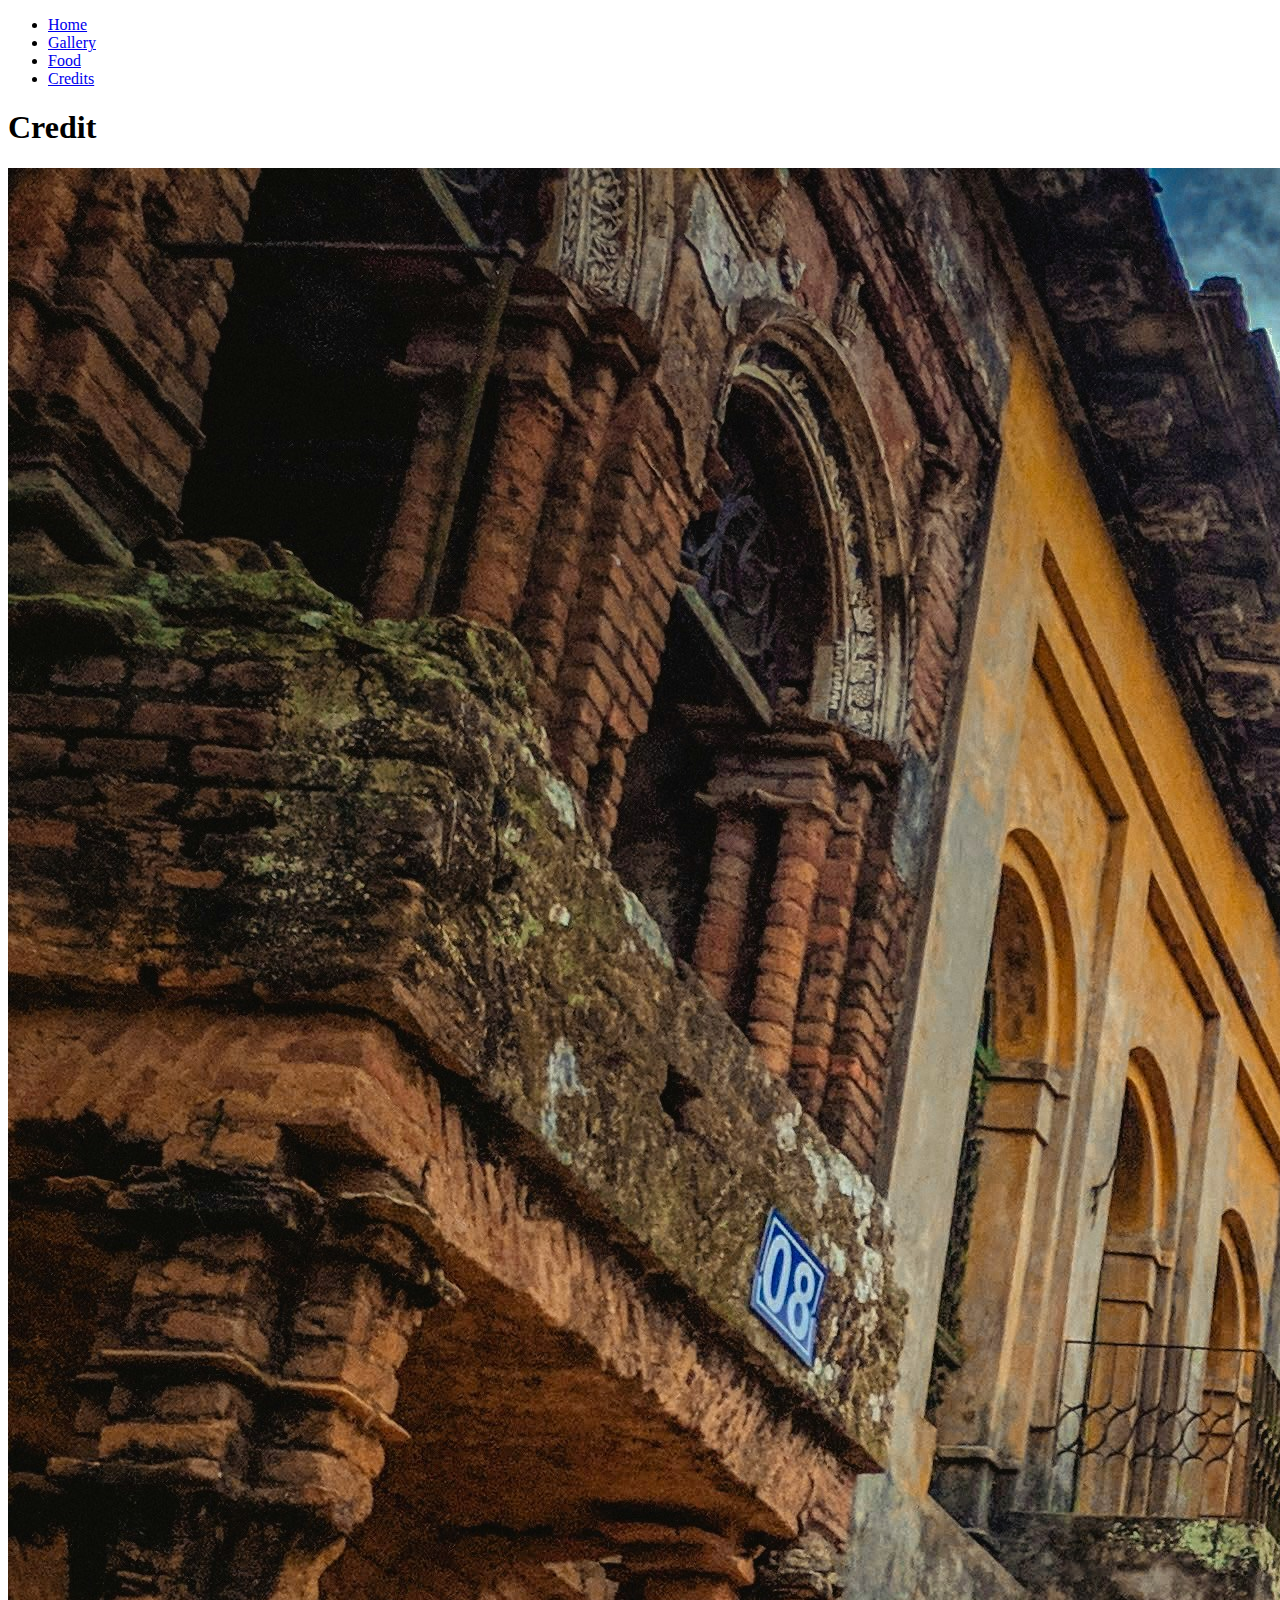
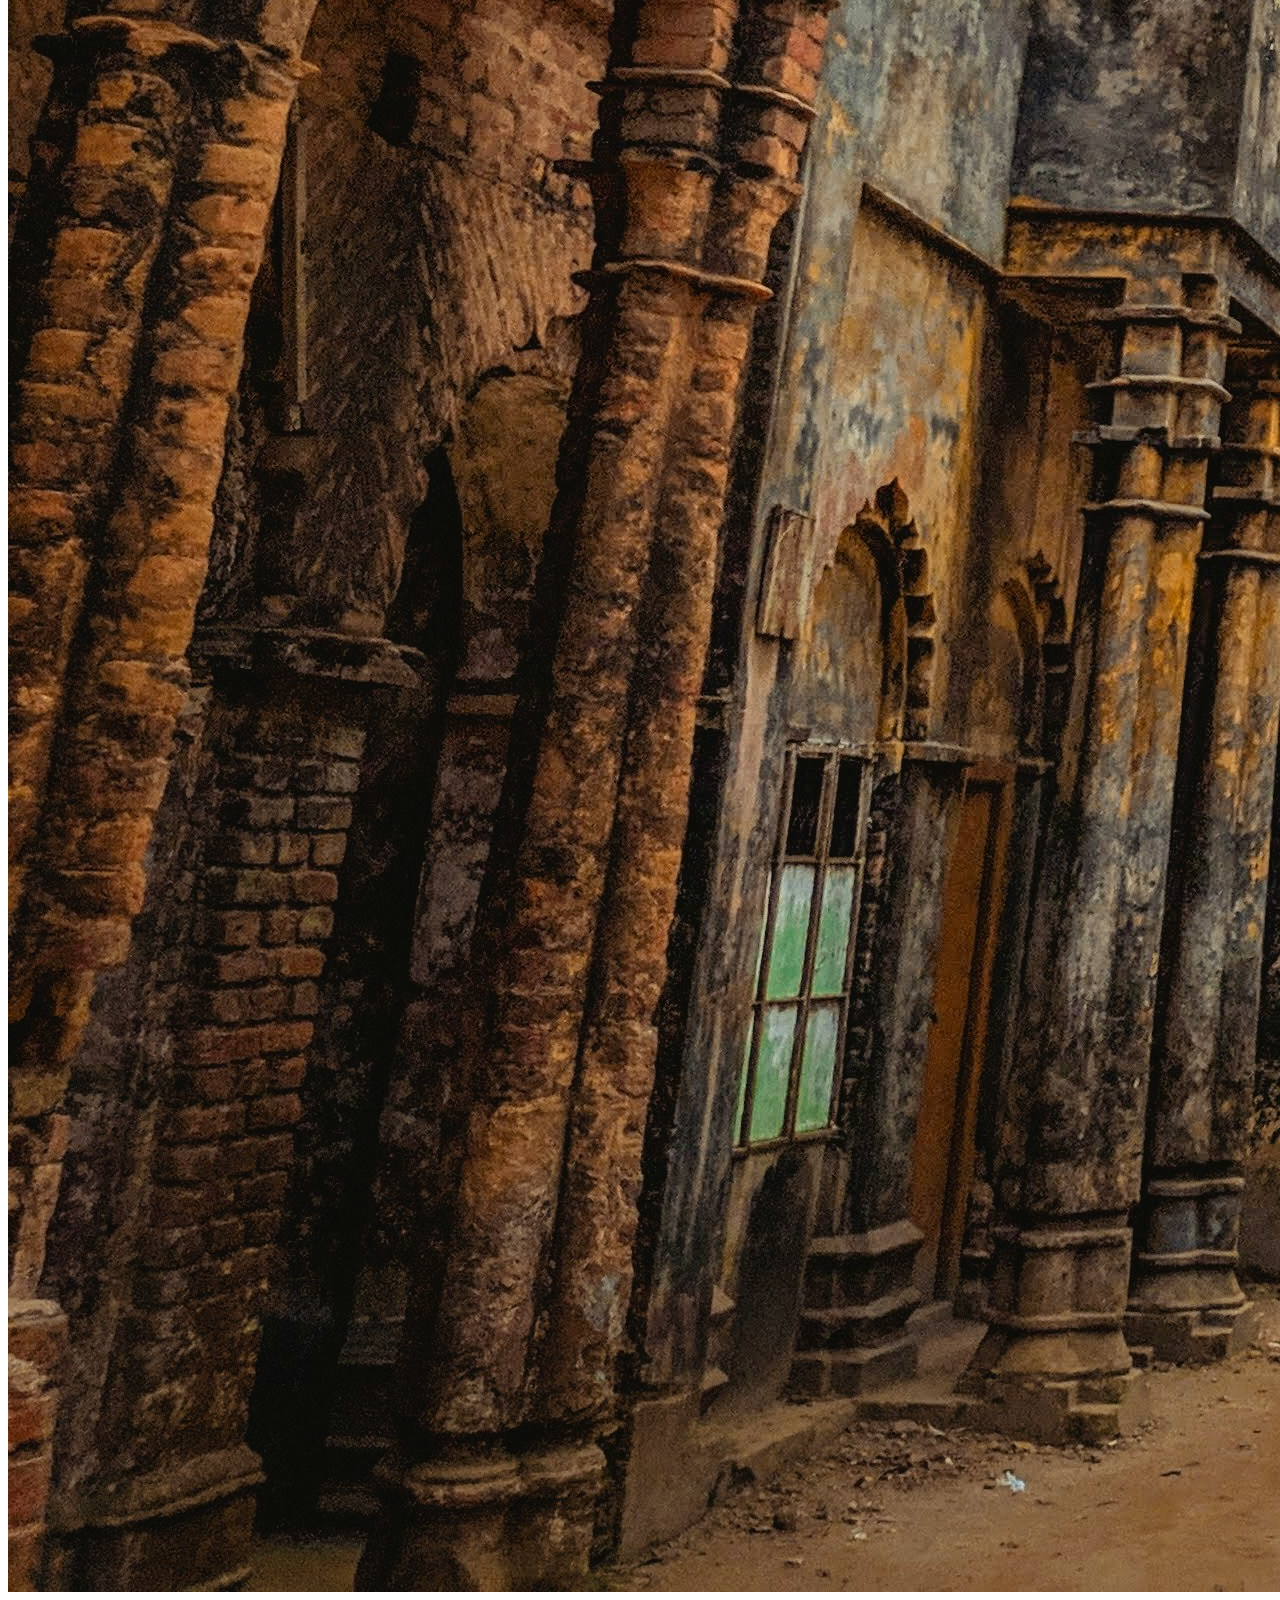
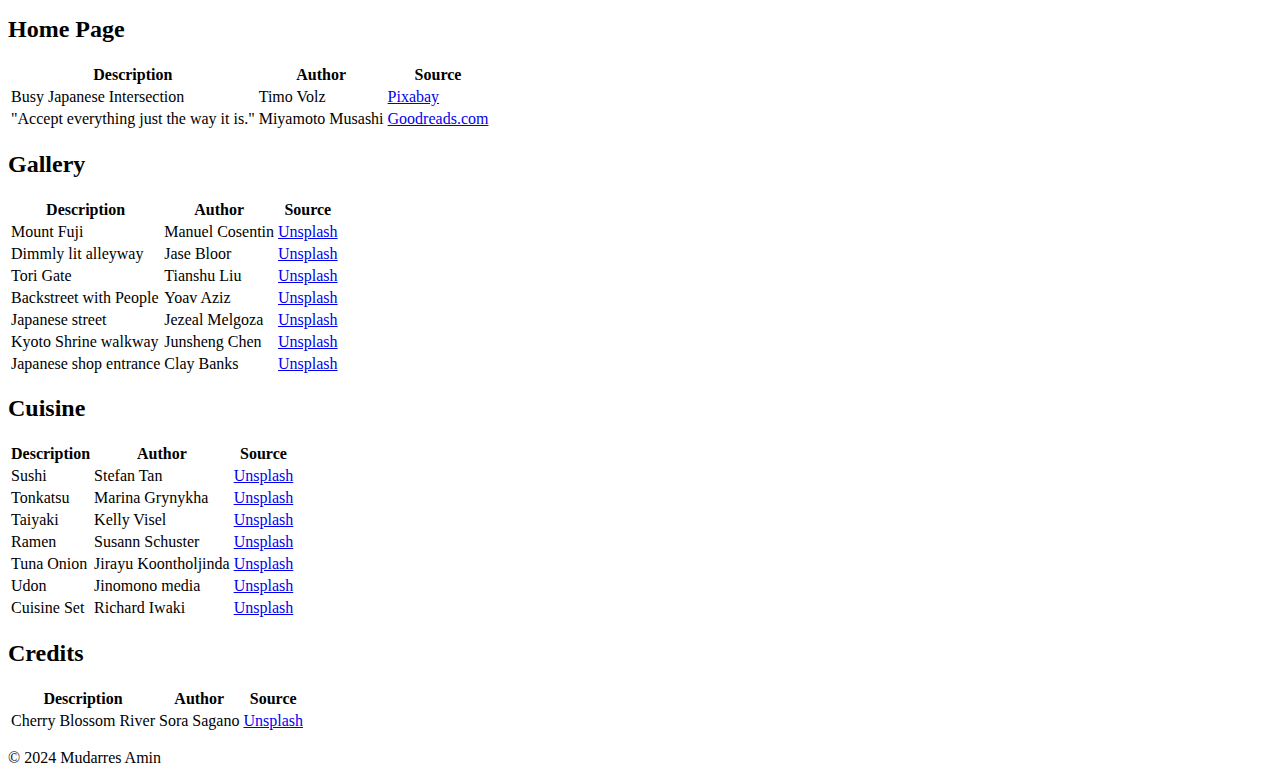
==== credits.html @ 730dfb78 "added style.css" ====
<!DOCTYPE html>
<html lang="en">
<head>
    <meta charset="UTF-8">
    <meta name="viewport" content="width=device-width, initial-scale=1.0">
    <title>Bangladesh country - Credits</title>
    
   
    
</head>

<body>
    
    <header class="site-header">
        <!-- <img src="favicon/favicon.svg" alt="Japan Flag Logo" class="favicon"> -->
       <nav class="site-nav">
           <ul class="nav-links">
               <li><a href="index.html">Home</a></li>
               <li><a href="gallery.html">Gallery</a></li>
               <li><a href="food.html">Food</a></li>
               <li><a href="credits.html">Credits</a></li>
           </ul>
       </nav>
    </header>
   
    <main id="main">
       
        <header class="banner">
            <h1 class="banner-credit">Credit</h1>
            <img src="images/llauddin-iajee-DWoOJ2C2uns-unsplash.jpg" alt="An old town.">
        </header>
        
<section class="credit-table">
   <h2>Home Page</h2>
    <table>
        <tbody>
            <tr>
                <th>Description</th>
                <th>Author</th>
                <th>Source</th>
            </tr>
            <tr>
                <td>Busy Japanese Intersection </td>
                <td>Timo Volz</td>
                <td><a href="https://pixabay.com/videos/traffic-crowd-crossing-crosswalk-181114/">Pixabay</a></td>
            </tr>
            <tr>
                <td>"Accept everything just the way it is."</td>
                <td>Miyamoto Musashi</td>
                <td><a href="https://www.goodreads.com/author/quotes/8330589.Miyamoto_Musashi">Goodreads.com</a></td>
            </tr>
        </tbody>
    </table>
    <h2>Gallery</h2>
    <table>
        <tbody>
            <tr>
                <th>Description</th>
                <th>Author</th>
                <th>Source</th>
            </tr>
            <tr>
                <td>Mount Fuji</td>
                <td>Manuel Cosentin</td>
                <td><a href="https://unsplash.com/photos/mt-fuji-n--CMLApjfI">Unsplash</a></td>
            </tr>
            <tr>
                <td>Dimmly lit alleyway</td>
                <td>Jase Bloor</td>
                <td><a href="https://unsplash.com/photos/japanese-lantern-over-city-bike-at-nighttime-oCZHIa1D4EU">Unsplash</a></td>
            </tr>
            <tr>
                <td>Tori Gate</td>
                <td>Tianshu Liu</td>
                <td><a href="https://unsplash.com/photos/torii-gate-japan-SBK40fdKbAg">Unsplash</a></td>
            </tr>
            <tr>
                <td>Backstreet with People</td>
                <td>Yoav Aziz</td>
                <td><a href="https://unsplash.com/photos/men-in-black-suits-standing-in-the-hallway-tKCd-IWc4gI">Unsplash</a></td>
            </tr>
            <tr>
                <td>Japanese street</td>
                <td>Jezeal Melgoza</td>
                <td><a href="https://unsplash.com/photos/people-walking-on-road-near-well-lit-buildings-layMbSJ3YOE">Unsplash</a></td>
            </tr>
            <tr>
                <td>Kyoto Shrine walkway</td>
                <td>Junsheng Chen</td>
                <td><a href="https://unsplash.com/photos/pathway-under-tori-gates-N5LzTWrC5rs">Unsplash</a></td>
            </tr>
            <tr>
                <td>Japanese shop entrance</td>
                <td>Clay Banks</td>
                <td><a href="https://unsplash.com/photos/three-bicycles-parked-in-front-of-building-hwLAI5lRhdM">Unsplash</a></td>
            </tr>
        </tbody>
    </table>
    <h2>Cuisine</h2>
    <table>
        <tbody>
            <tr>
                <th>Description</th>
                <th>Author</th>
                <th>Source</th>
            </tr>
            <tr>
                <td>Sushi</td>
                <td>Stefan Tan</td>
                <td><a href="https://unsplash.com/photos/sushi-on-black-ceramic-plate-FBgCgJhPO2I">Unsplash</a></td>
            </tr>
            <tr>
                <td>Tonkatsu</td>
                <td>Marina Grynykha</td>
                <td><a href="https://unsplash.com/photos/fried-dish-on-round-black-plate-_sfMD-OhFR8">Unsplash</a></td>
            </tr>
            <tr>
                <td>Taiyaki</td>
                <td>Kelly Visel</td>
                <td><a href="https://unsplash.com/photos/brown-cookies-on-brown-wooden-table-MIMgqOQLnOc">Unsplash</a></td>
            </tr>
            <tr>
                <td>Ramen</td>
                <td>Susann Schuster</td>
                <td><a href="https://unsplash.com/photos/egg-and-vegetable-dish-on-black-ceramic-bowl-5x8dUGe-7Fo">Unsplash</a></td>
            </tr>
            <tr>
                <td>Tuna Onion</td>
                <td>Jirayu Koontholjinda</td>
                <td><a href="https://unsplash.com/photos/stainless-steel-fork-on-white-ceramic-plate-G675o-lxbnQ">Unsplash</a></td>
            </tr>
            <tr>
                <td>Udon</td>
                <td>Jinomono media</td>
                <td><a href="https://unsplash.com/photos/a-bowl-of-soup-with-noodles-and-vegetables-5DsTEP06774">Unsplash</a></td>
            </tr>
            <tr>
                <td>Cuisine Set</td>
                <td>Richard Iwaki</td>
                <td><a href="https://unsplash.com/photos/two-brown-trays-with-cooked-foods-2cpx1N7Us5Q">Unsplash</a></td>
            </tr>
        </tbody>
    </table>
    <h2>Credits</h2>
    <table>
        <tbody>
            <tr>
                <th>Description</th>
                <th>Author</th>
                <th>Source</th>
            </tr>
            <tr>
                <td>Cherry Blossom River</td>
                <td>Sora Sagano</td>
                <td><a href="https://unsplash.com/photos/canal-between-cherry-blossom-trees-8sOZJ8JF0S8">Unsplash</a></td>
            </tr>
        </tbody>
    </table>
</section>

    </main>
    <footer class="footer">
        <p>&copy; 2024 Mudarres Amin</p>
    </footer>
</body>

</html>
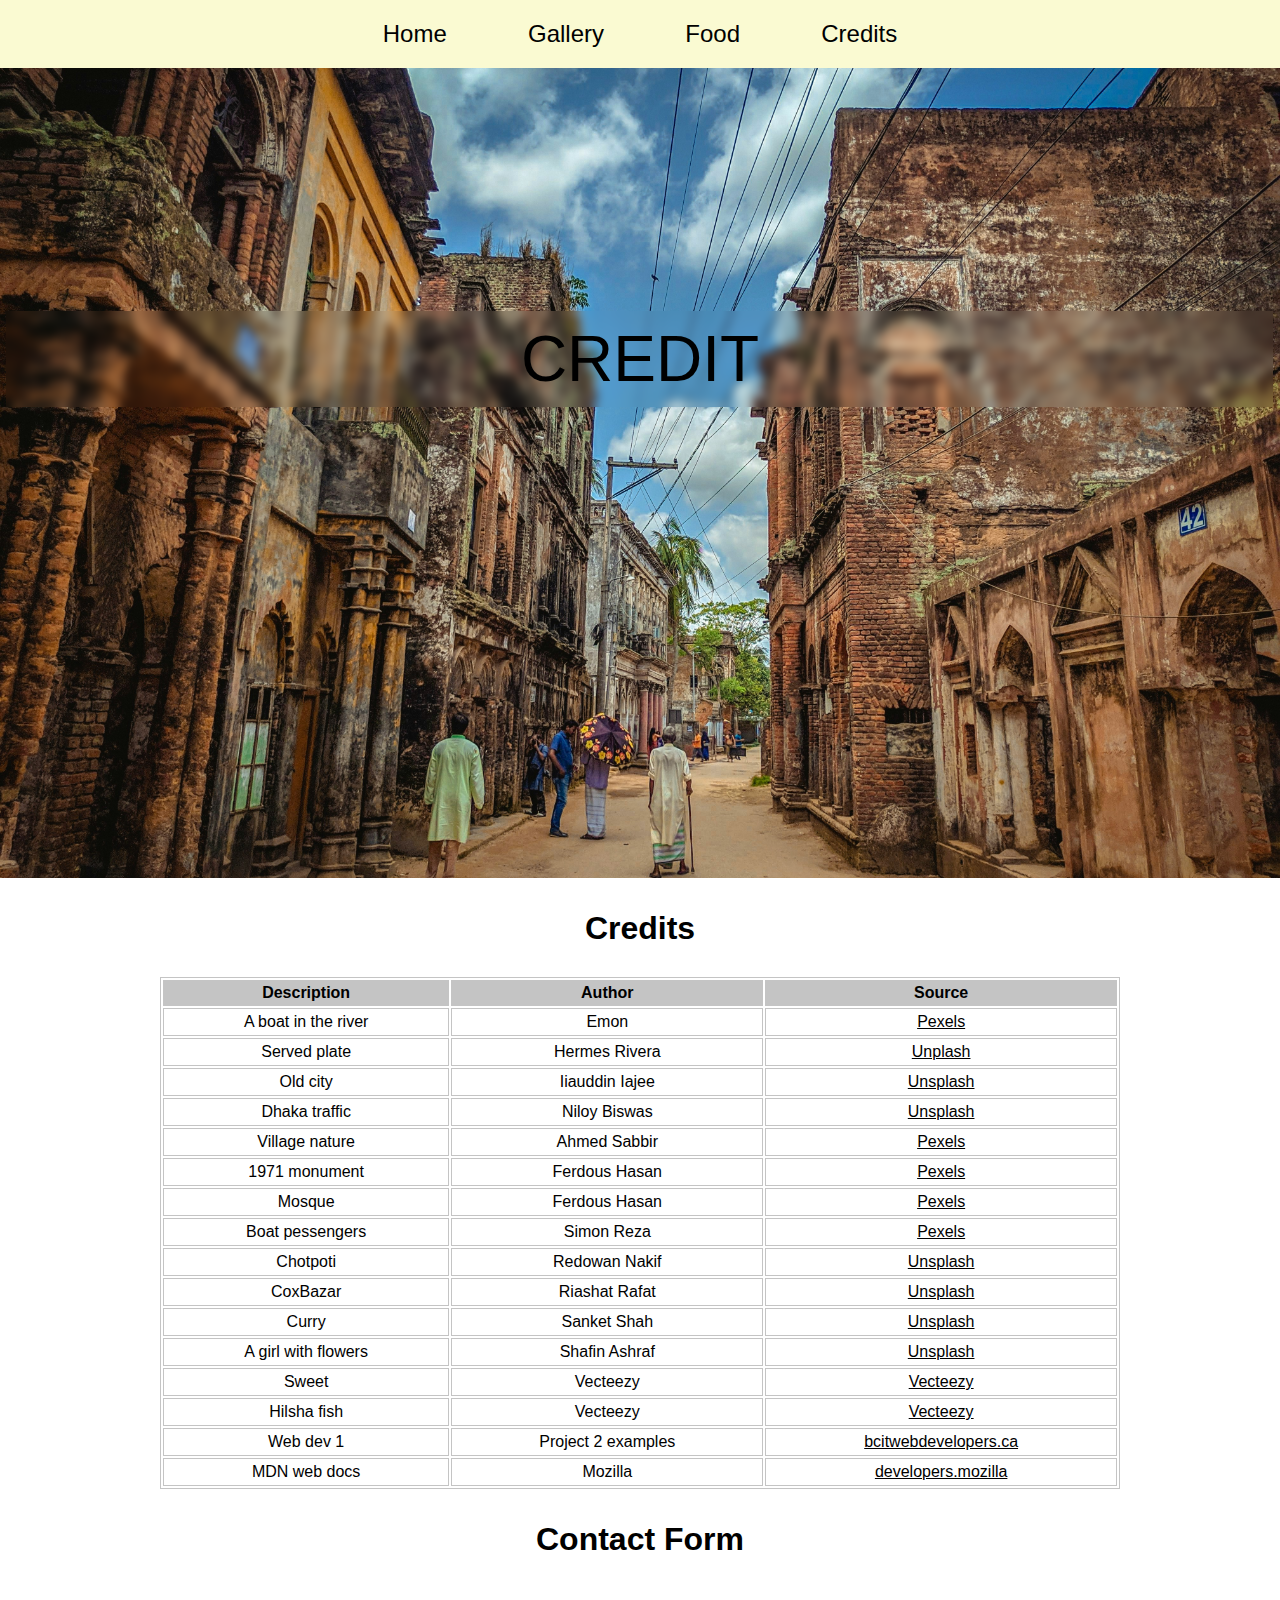
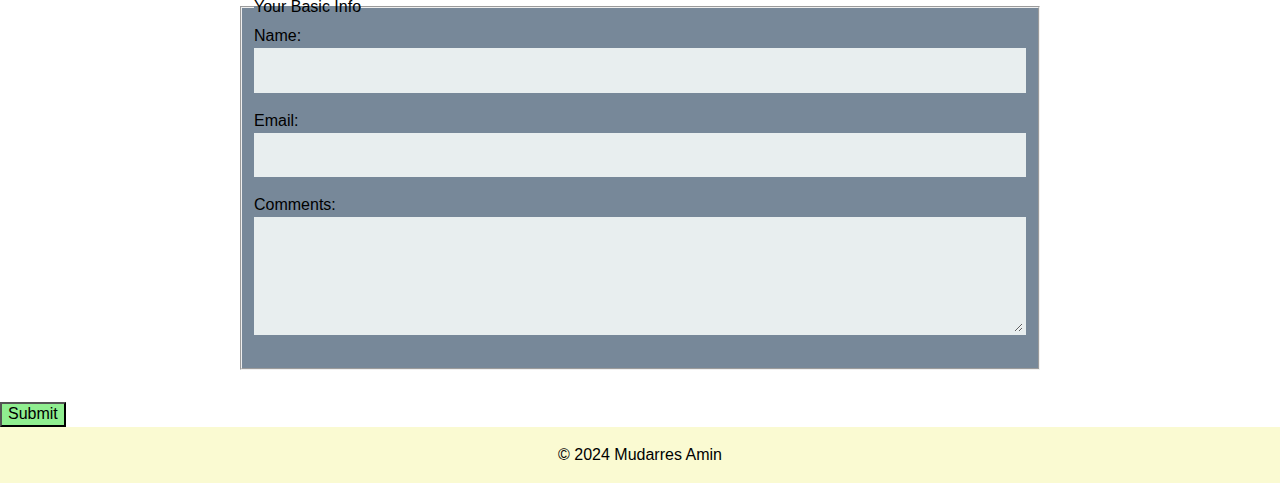
==== commit 2bfe918b: "Edited css" ====
--- a/credits.html
+++ b/credits.html
@@ -4,6 +4,8 @@
     <meta charset="UTF-8">
     <meta name="viewport" content="width=device-width, initial-scale=1.0">
     <title>Bangladesh country - Credits</title>
+    <link rel="stylesheet" href="styles/normalize-fwd.css">
+    <link rel="stylesheet" href="styles/style.css">
     
    
     
@@ -31,7 +33,7 @@
         </header>
         
 <section class="credit-table">
-   <h2>Home Page</h2>
+   <h2>Credits</h2>
     <table>
         <tbody>
             <tr>
@@ -40,122 +42,112 @@
                 <th>Source</th>
             </tr>
             <tr>
-                <td>Busy Japanese Intersection </td>
-                <td>Timo Volz</td>
-                <td><a href="https://pixabay.com/videos/traffic-crowd-crossing-crosswalk-181114/">Pixabay</a></td>
+                <td>A boat in the river </td>
+                <td>Emon</td>
+                <td><a href="#">Pexels</a></td>
             </tr>
             <tr>
-                <td>"Accept everything just the way it is."</td>
-                <td>Miyamoto Musashi</td>
-                <td><a href="https://www.goodreads.com/author/quotes/8330589.Miyamoto_Musashi">Goodreads.com</a></td>
+                <td>Served plate</td>
+                <td>Hermes Rivera</td>
+                <td><a href="#">Unplash</a></td>
+            </tr>
+            <tr>
+                <td>Old city</td>
+                <td>Iiauddin Iajee</td>
+                <td><a href="#">Unsplash</a></td>
+            </tr>
+            <tr>
+                <td>Dhaka traffic</td>
+                <td>Niloy Biswas</td>
+                <td><a href="#">Unsplash</a></td>
+            </tr>
+            <tr>
+                <td>Village nature</td>
+                <td>Ahmed Sabbir</td>
+                <td><a href="#">Pexels</a></td>
+            </tr>
+            <tr>
+                <td>1971 monument</td>
+                <td>Ferdous Hasan</td>
+                <td><a href="#">Pexels</a></td>
+            </tr>
+            <tr>
+                <td>Mosque</td>
+                <td>Ferdous Hasan</td>
+                <td><a href="#">Pexels</a></td>
+            </tr>
+            <tr>
+                <td>Boat pessengers</td>
+                <td>Simon Reza</td>
+                <td><a href="#">Pexels</a></td>
+            </tr>
+            <tr>
+                <td>Chotpoti</td>
+                <td>Redowan Nakif</td>
+                <td><a href="#">Unsplash</a></td>
+            </tr>
+            <tr>
+                <td>CoxBazar</td>
+                <td>Riashat Rafat</td>
+                <td><a href="#">Unsplash</a></td>
+            </tr>
+            <tr>
+                <td>Curry</td>
+                <td>Sanket Shah</td>
+                <td><a href="#">Unsplash</a></td>
+            </tr>
+            <tr>
+                <td>A girl with flowers</td>
+                <td>Shafin Ashraf</td>
+                <td><a href="#">Unsplash</a></td>
+            </tr>
+            <tr>
+                <td>Sweet</td>
+                <td>Vecteezy</td>
+                <td><a href="#">Vecteezy</a></td>
+            </tr>
+            <tr>
+                <td>Hilsha fish</td>
+                <td>Vecteezy</td>
+                <td><a href="#">Vecteezy</a></td>
+            </tr>
+            <tr>
+                <td>Web dev 1</td>
+                <td>Project 2 examples</td>
+                <td><a href="#">bcitwebdevelopers.ca</a></td>
+            </tr>
+            <tr>
+                <td>MDN web docs</td>
+                <td>Mozilla</td>
+                <td><a href="#">developers.mozilla</a></td>
             </tr>
         </tbody>
     </table>
-    <h2>Gallery</h2>
-    <table>
-        <tbody>
-            <tr>
-                <th>Description</th>
-                <th>Author</th>
-                <th>Source</th>
-            </tr>
-            <tr>
-                <td>Mount Fuji</td>
-                <td>Manuel Cosentin</td>
-                <td><a href="https://unsplash.com/photos/mt-fuji-n--CMLApjfI">Unsplash</a></td>
-            </tr>
-            <tr>
-                <td>Dimmly lit alleyway</td>
-                <td>Jase Bloor</td>
-                <td><a href="https://unsplash.com/photos/japanese-lantern-over-city-bike-at-nighttime-oCZHIa1D4EU">Unsplash</a></td>
-            </tr>
-            <tr>
-                <td>Tori Gate</td>
-                <td>Tianshu Liu</td>
-                <td><a href="https://unsplash.com/photos/torii-gate-japan-SBK40fdKbAg">Unsplash</a></td>
-            </tr>
-            <tr>
-                <td>Backstreet with People</td>
-                <td>Yoav Aziz</td>
-                <td><a href="https://unsplash.com/photos/men-in-black-suits-standing-in-the-hallway-tKCd-IWc4gI">Unsplash</a></td>
-            </tr>
-            <tr>
-                <td>Japanese street</td>
-                <td>Jezeal Melgoza</td>
-                <td><a href="https://unsplash.com/photos/people-walking-on-road-near-well-lit-buildings-layMbSJ3YOE">Unsplash</a></td>
-            </tr>
-            <tr>
-                <td>Kyoto Shrine walkway</td>
-                <td>Junsheng Chen</td>
-                <td><a href="https://unsplash.com/photos/pathway-under-tori-gates-N5LzTWrC5rs">Unsplash</a></td>
-            </tr>
-            <tr>
-                <td>Japanese shop entrance</td>
-                <td>Clay Banks</td>
-                <td><a href="https://unsplash.com/photos/three-bicycles-parked-in-front-of-building-hwLAI5lRhdM">Unsplash</a></td>
-            </tr>
-        </tbody>
-    </table>
-    <h2>Cuisine</h2>
-    <table>
-        <tbody>
-            <tr>
-                <th>Description</th>
-                <th>Author</th>
-                <th>Source</th>
-            </tr>
-            <tr>
-                <td>Sushi</td>
-                <td>Stefan Tan</td>
-                <td><a href="https://unsplash.com/photos/sushi-on-black-ceramic-plate-FBgCgJhPO2I">Unsplash</a></td>
-            </tr>
-            <tr>
-                <td>Tonkatsu</td>
-                <td>Marina Grynykha</td>
-                <td><a href="https://unsplash.com/photos/fried-dish-on-round-black-plate-_sfMD-OhFR8">Unsplash</a></td>
-            </tr>
-            <tr>
-                <td>Taiyaki</td>
-                <td>Kelly Visel</td>
-                <td><a href="https://unsplash.com/photos/brown-cookies-on-brown-wooden-table-MIMgqOQLnOc">Unsplash</a></td>
-            </tr>
-            <tr>
-                <td>Ramen</td>
-                <td>Susann Schuster</td>
-                <td><a href="https://unsplash.com/photos/egg-and-vegetable-dish-on-black-ceramic-bowl-5x8dUGe-7Fo">Unsplash</a></td>
-            </tr>
-            <tr>
-                <td>Tuna Onion</td>
-                <td>Jirayu Koontholjinda</td>
-                <td><a href="https://unsplash.com/photos/stainless-steel-fork-on-white-ceramic-plate-G675o-lxbnQ">Unsplash</a></td>
-            </tr>
-            <tr>
-                <td>Udon</td>
-                <td>Jinomono media</td>
-                <td><a href="https://unsplash.com/photos/a-bowl-of-soup-with-noodles-and-vegetables-5DsTEP06774">Unsplash</a></td>
-            </tr>
-            <tr>
-                <td>Cuisine Set</td>
-                <td>Richard Iwaki</td>
-                <td><a href="https://unsplash.com/photos/two-brown-trays-with-cooked-foods-2cpx1N7Us5Q">Unsplash</a></td>
-            </tr>
-        </tbody>
-    </table>
-    <h2>Credits</h2>
-    <table>
-        <tbody>
-            <tr>
-                <th>Description</th>
-                <th>Author</th>
-                <th>Source</th>
-            </tr>
-            <tr>
-                <td>Cherry Blossom River</td>
-                <td>Sora Sagano</td>
-                <td><a href="https://unsplash.com/photos/canal-between-cherry-blossom-trees-8sOZJ8JF0S8">Unsplash</a></td>
-            </tr>
-        </tbody>
-    </table>
+    
+</section>
+
+<section>
+    <form action="#" method="post">
+        <h2>Contact Form</h2>
+
+        <fieldset class="contact">
+            <legend><span class="number"></span>Your Basic Info</legend>
+
+            
+            <label for="name">Name:</label>
+            <input type="text" name="user-name" id="name">
+
+            <label for="mail">Email:</label>
+            <input type="email" name="user-email" id="mail">
+
+
+            <label for="comments">Comments:</label>
+            <textarea name="comments" id="comments" cols="100" rows="5"></textarea>
+
+        </fieldset>
+
+        <input type="submit" value="Submit">
+    </form>
 </section>
 
     </main>
--- a/styles/style.css
+++ b/styles/style.css
@@ -0,0 +1,284 @@
+body {
+    font-family:Arial, Helvetica, sans-serif;
+    font-size: 1em;
+    font-weight:400;
+    line-height: 1.5;
+    color: black;
+    background-color: white;
+}
+
+h1, h2, h3, h4, h5, h6 {
+    font-family: Arial, Helvetica, sans-serif;
+    margin: 0.8em 0;
+    text-align: center;
+    font-size:2rem;
+}
+
+p {
+	margin: 0.5em 0em 1em;
+    margin:auto;
+    line-height: 1.5em;
+}
+
+a{
+    color: black;
+    transition: all 0.3s ease;
+}
+
+.nav-links a:hover {
+	color:#000000;
+    background-color: green;
+
+}
+
+.site-header{
+    display:flex;
+    position: sticky;
+    top: 0;
+    z-index: 10;
+    background-color: lightgoldenrodyellow;
+    margin: 0;
+    padding: 1rem;
+    flex-direction: column;
+}
+
+/* favicon */
+/* ........... */
+
+.site-nav{
+    display:flex;
+    align-items: center;
+    padding: 0;
+    z-index: 20;
+    justify-content: center;
+}
+
+.site-nav ul{
+    list-style-type:none;
+    margin: 0;
+    padding:0;
+    z-index: 30;
+}
+
+.site-nav li{
+    display:inline-block;
+    align-items: center;
+    font-size: 0.75rem;
+    
+}
+
+.nav-links a{
+    text-decoration: none;
+    padding: 0.75rem;
+}
+
+
+@media (min-width:50em){
+    .site-nav{
+        justify-content: center;
+        align-items: center;
+        padding:0em;
+    }
+
+    .site-nav li{
+        font-size: 1.5em;
+        padding:0em 1.1em;
+
+    }
+
+    /* .favicon{
+        width: 5em;
+    } */
+}
+
+.banner {
+    position:relative;
+
+}
+
+.banner {
+    position:relative;
+
+}
+.banner h1 {
+    position: absolute;
+    top: 30%;
+	left: 0;
+	right: 0;
+    margin: 0 0.1em;
+	font-size: 2em;
+	color: black;
+	text-transform: uppercase;
+    font-weight: 500;
+	text-align: center;
+    backdrop-filter: blur(5px);
+    
+
+} 
+
+.banner img,
+.banner video {
+    display: block;
+    object-fit: cover;
+    min-height: 25em;
+    
+    width: 100%;
+    height: 90vh;
+
+}
+
+@media (min-width:65.6em){
+    .banner h1{
+        font-size: 4em;
+    }
+    .banner p{
+        font-size: 1.3em;
+    }
+}
+
+/* Home page 
+---------------------------------------------- */
+.quote {
+    display:flex;
+    justify-content: center;
+    margin:5rem 0 5rem;
+    text-align: center;
+    line-height: 3rem;
+}
+
+@media (min-width:50em){
+    .quote{
+        font-size: 1.5em;
+        margin: 2em;
+        line-height: 3em;
+        padding: 0;
+    }
+}
+
+/* Gallery
+--------------------------------------------- */
+.gallery {
+    display:grid;
+    grid-template-columns: 1fr;
+    gap:1rem;
+    margin:3rem;
+}
+
+.gallery-piece {
+    padding: 1rem;
+}
+
+.gallery img {
+    height: 100%;
+    object-fit: cover;
+}
+
+@media (min-width:43.75em) {
+    .gallery{
+        grid-template-columns: 1fr 1fr;
+    }
+
+}
+
+/* Food
+--------------------------------------------- */
+
+.food-section{
+    display: grid;
+    grid-template-columns: 1fr;
+    gap: 1rem;
+    margin: 3rem;
+    padding-bottom: 5rem;
+    justify-content: center;
+  
+}
+
+.food-item{
+    
+    padding: 1rem;
+    object-fit: contain;
+}
+.food-item img{
+    justify-self: center;
+    width: 100%;
+}
+
+@media(min-width:50em){
+    .food-section{
+       grid-template-columns: repeat(2, 30rem);
+       gap: 10rem;
+   }
+
+
+   .food-section img{
+    height: 80%;
+    object-fit: cover;
+   }
+}
+
+/* Credits */
+
+table{
+    border: 1px solid #c4c4c4;
+    text-align:center;
+    width: 75%;
+    margin: 0 auto;
+}
+th{
+    background-color: #c4c4c4;
+    color:#000000;
+    text-align: center;
+}
+
+tr td{
+    border: 1px solid #c4c4c4; 
+}
+
+
+.contact {
+    background-color: lightslategray;
+    margin: 2rem 15rem;
+
+}
+.contact input, textarea {
+    
+        border: none;
+        font-size: 16px;
+        height: auto;
+        margin-bottom: 1rem;
+        outline: 0;
+        padding: 10px;
+        width: 100%;
+        background-color: #e8eeef;
+        border: 3px solid #e8eeef;
+        color: #000000;
+    
+}
+
+input[type="submit"] {
+    background-color: lightgreen;
+    
+}
+
+
+
+
+
+/* Footer
+--------------------------------------------- */
+footer {
+    background-color: lightgoldenrodyellow;
+    color: black;
+    text-align: center;
+    padding: 1em 0;
+    
+    bottom: 0;
+    width: 20rem;
+}
+
+@media (min-width: 50em) {
+    footer {
+        width: 100%;
+		position: relative;
+    }
+}
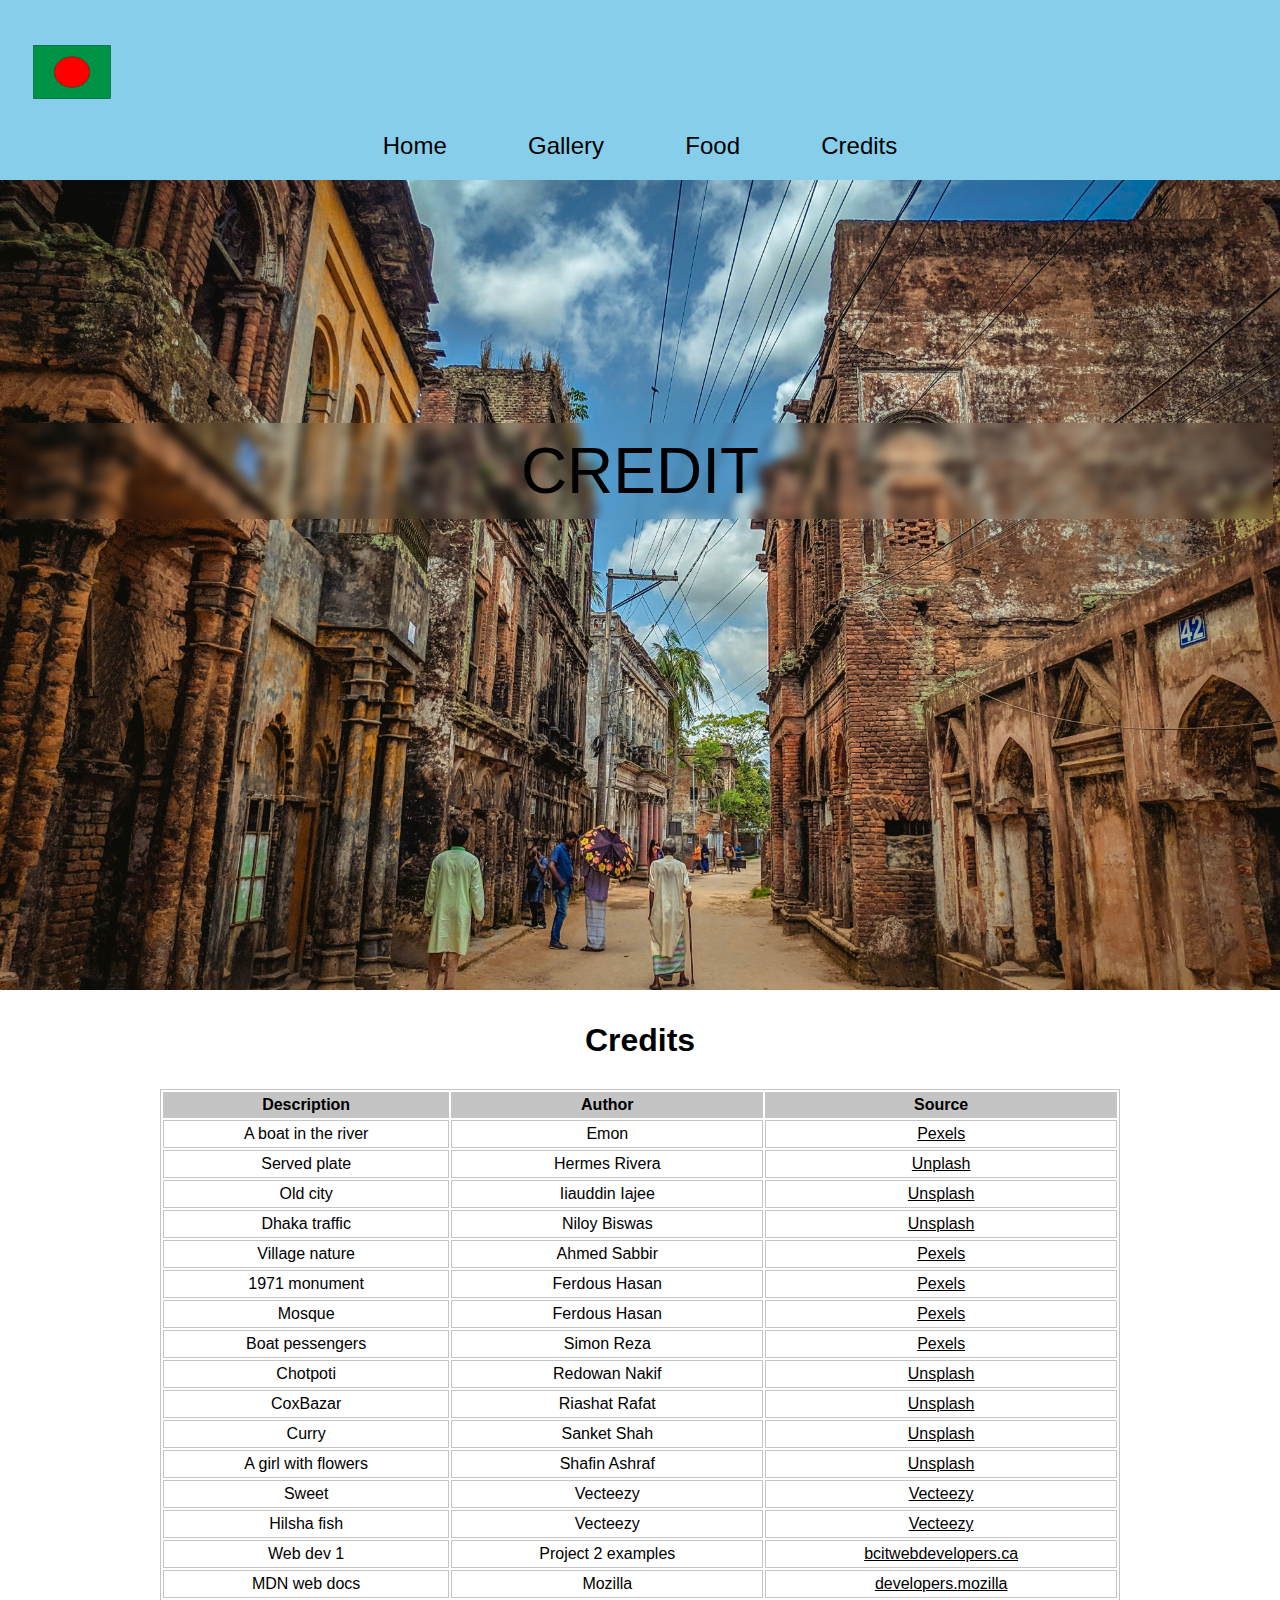
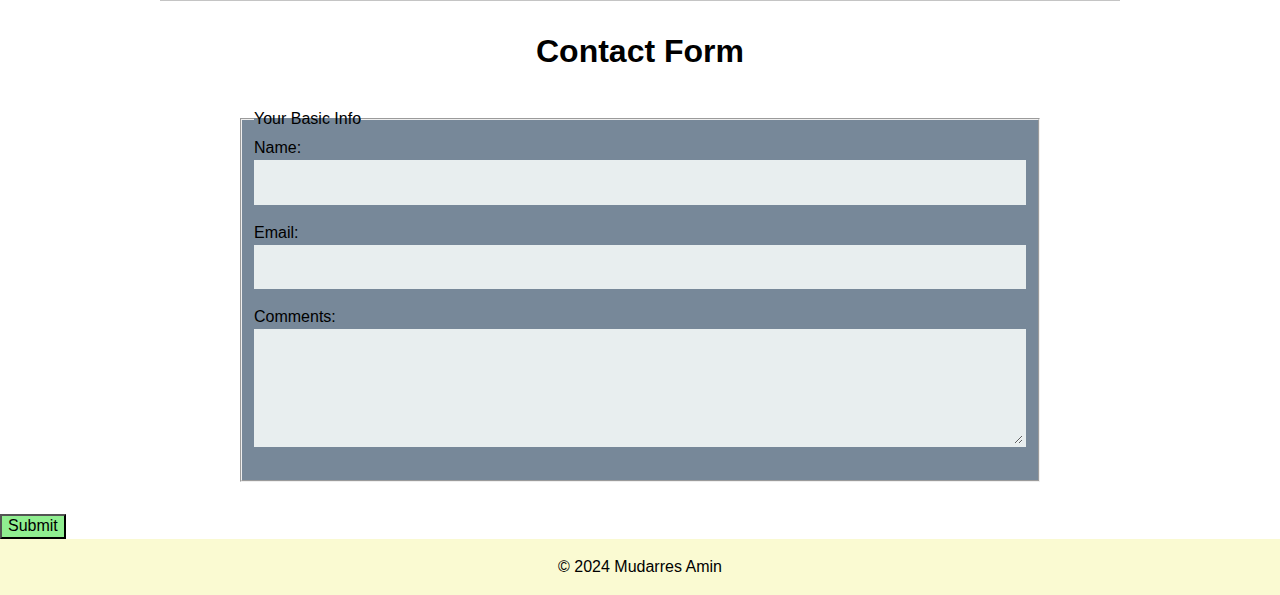
==== commit 8102e47c: "added favicon" ====
--- a/credits.html
+++ b/credits.html
@@ -6,6 +6,10 @@
     <title>Bangladesh country - Credits</title>
     <link rel="stylesheet" href="styles/normalize-fwd.css">
     <link rel="stylesheet" href="styles/style.css">
+    <link rel="icon" href="favicon.ico" sizes="any"> 
+    <link rel="icon" href="favicon.svg" type="image/svg+xml">
+    <link rel="apple-touch-icon" href="apple-touch-icon.png"/>
+    <link rel="manifest" href="site.webmanifest" />
     
    
     
@@ -14,7 +18,7 @@
 <body>
     
     <header class="site-header">
-        <!-- <img src="favicon/favicon.svg" alt="Japan Flag Logo" class="favicon"> -->
+        <img src="favicon/favicon.svg" alt="Bangladesh Flag Logo" class="favicon">
        <nav class="site-nav">
            <ul class="nav-links">
                <li><a href="index.html">Home</a></li>
--- a/styles/style.css
+++ b/styles/style.css
@@ -36,7 +36,7 @@
     position: sticky;
     top: 0;
     z-index: 10;
-    background-color: lightgoldenrodyellow;
+    background-color: skyblue;
     margin: 0;
     padding: 1rem;
     flex-direction: column;
@@ -44,6 +44,13 @@
 
 /* favicon */
 /* ........... */
+
+.favicon{
+    align-self: center;
+    width:2em;
+    padding: 0;
+    margin: 1em;
+}
 
 .site-nav{
     display:flex;
@@ -86,9 +93,10 @@
 
     }
 
-    /* .favicon{
+    .favicon{
+        align-self: flex-start;
         width: 5em;
-    } */
+    }
 }
 
 .banner {
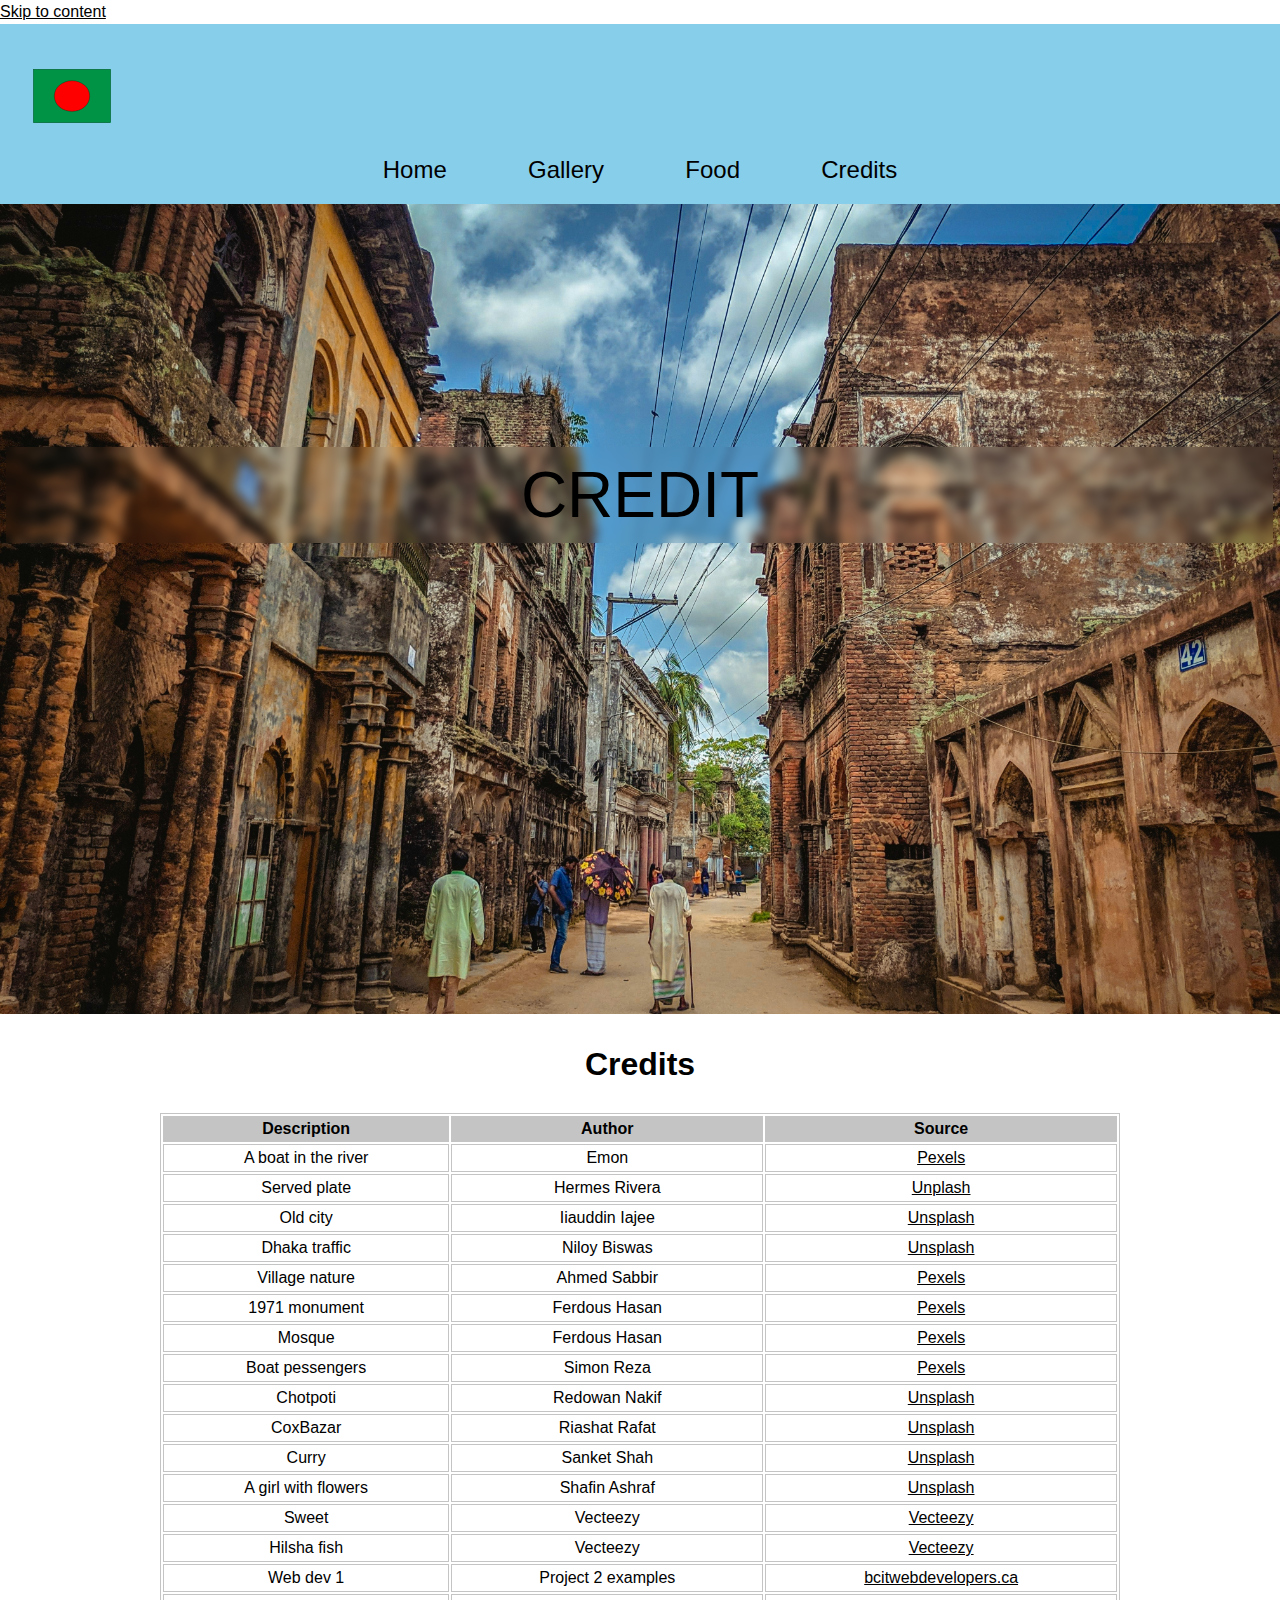
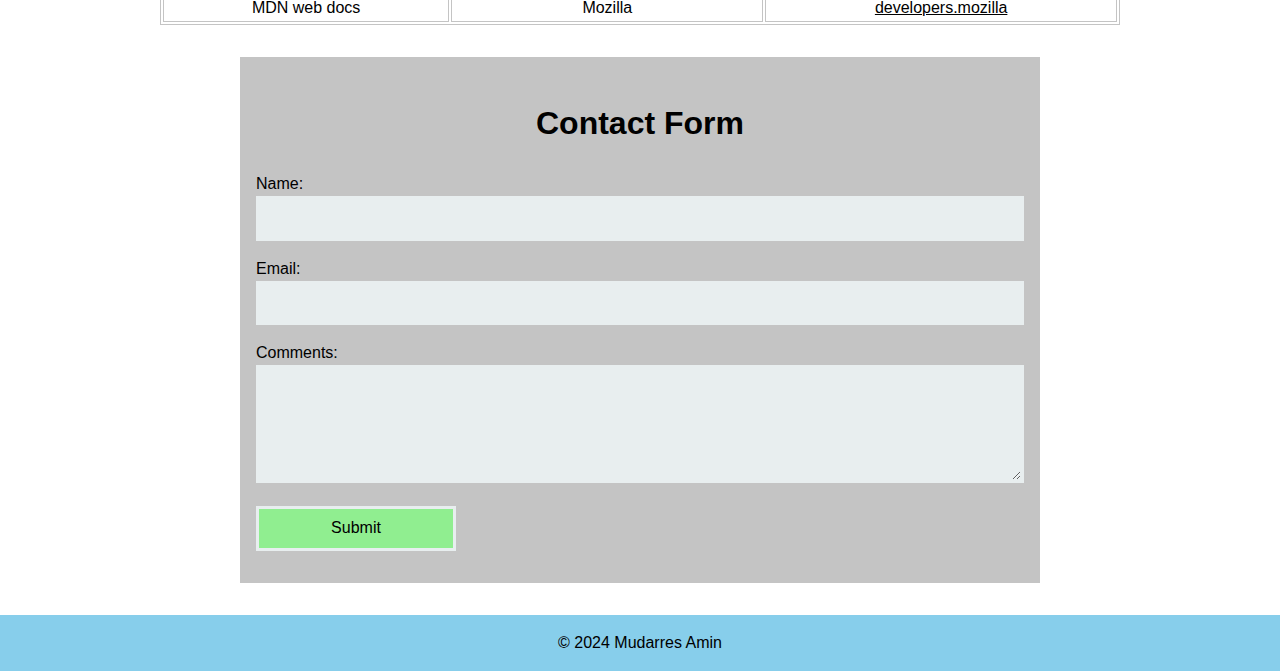
==== commit 242c5ef7: "form edited" ====
--- a/credits.html
+++ b/credits.html
@@ -16,7 +16,7 @@
 </head>
 
 <body>
-    
+    <a class="screen-reader-text" href="#main">Skip to content</a>
     <header class="site-header">
         <img src="favicon/favicon.svg" alt="Bangladesh Flag Logo" class="favicon">
        <nav class="site-nav">
@@ -130,12 +130,12 @@
     
 </section>
 
-<section>
-    <form action="#" method="post">
+<section class="form">
+    <form class="contact" action="#" method="post">
         <h2>Contact Form</h2>
 
-        <fieldset class="contact">
-            <legend><span class="number"></span>Your Basic Info</legend>
+        
+            <!-- <legend><span class="number"></span>Your Basic Info</legend> -->
 
             
             <label for="name">Name:</label>
@@ -148,7 +148,7 @@
             <label for="comments">Comments:</label>
             <textarea name="comments" id="comments" cols="100" rows="5"></textarea>
 
-        </fieldset>
+        
 
         <input type="submit" value="Submit">
     </form>
--- a/styles/style.css
+++ b/styles/style.css
@@ -27,7 +27,7 @@
 
 .nav-links a:hover {
 	color:#000000;
-    background-color: green;
+    background-color: white;
 
 }
 
@@ -244,14 +244,16 @@
 
 
 .contact {
-    background-color: lightslategray;
-    margin: 2rem 15rem;
+    background-color:#c4c4c4;
+   
+    margin: auto;
+    padding: 1rem;
 
 }
 .contact input, textarea {
     
         border: none;
-        font-size: 16px;
+        font-size: 4px;
         height: auto;
         margin-bottom: 1rem;
         outline: 0;
@@ -263,9 +265,21 @@
     
 }
 
+
 input[type="submit"] {
     background-color: lightgreen;
-    
+    /* margin: 2rem 15rem; */
+    width: 200px;
+    
+}
+
+@media (min-width: 50em) {
+    .contact {
+        margin: 2rem 15rem;
+    }
+    .contact input, textarea {
+        font-size: 16px;
+    } 
 }
 
 
@@ -275,7 +289,7 @@
 /* Footer
 --------------------------------------------- */
 footer {
-    background-color: lightgoldenrodyellow;
+    background-color: skyblue;
     color: black;
     text-align: center;
     padding: 1em 0;
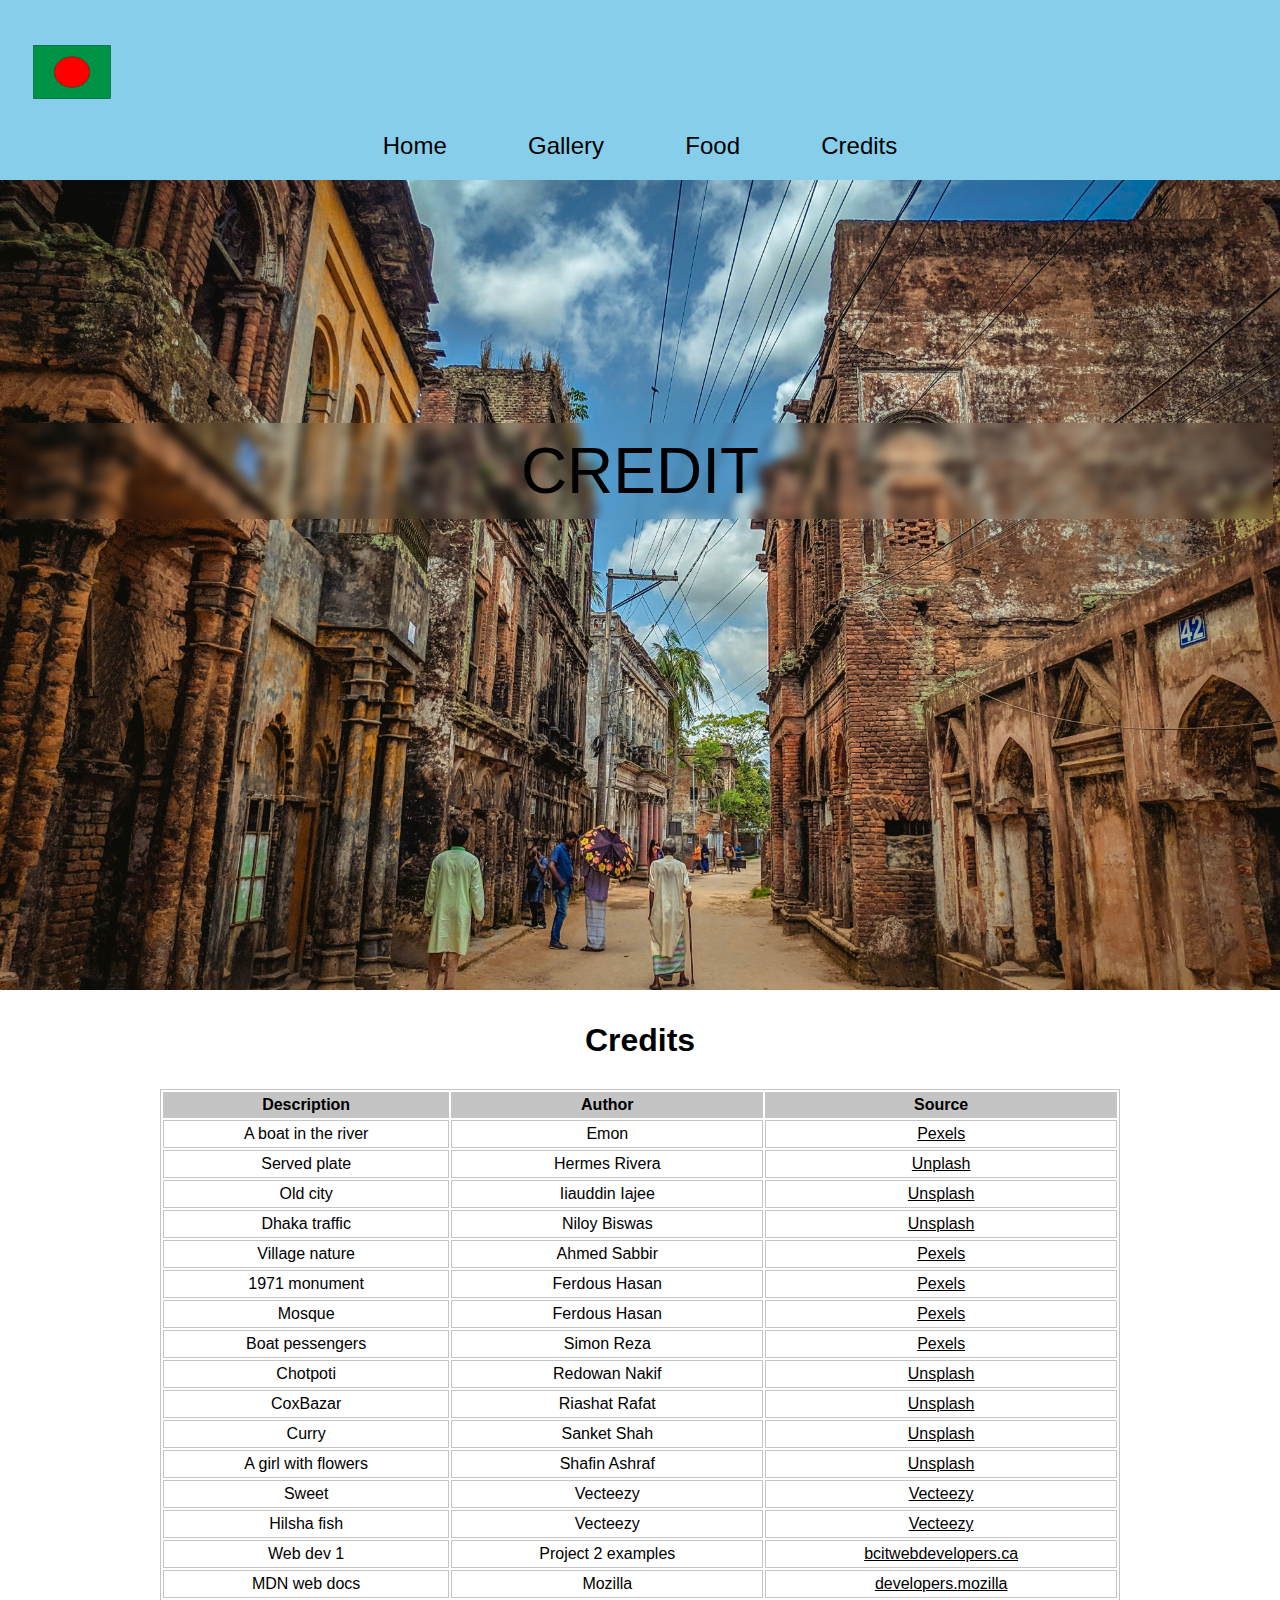
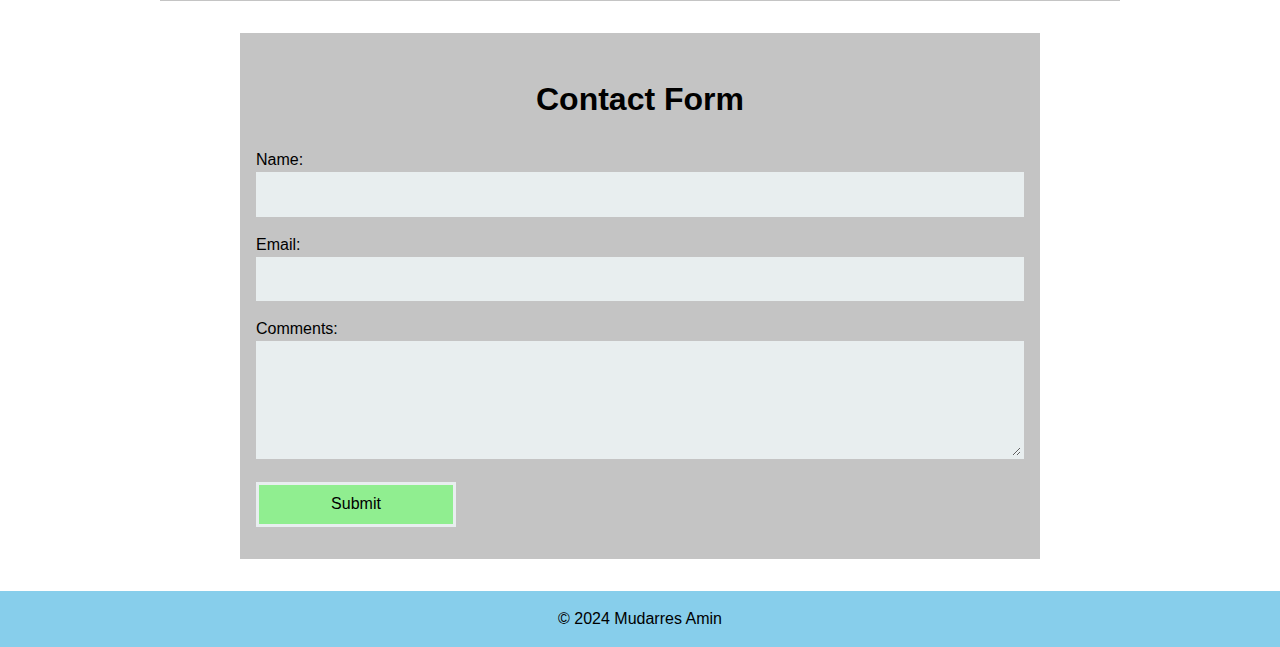
==== commit 1c0c50d9: "added fonts" ====
--- a/credits.html
+++ b/credits.html
@@ -6,6 +6,9 @@
     <title>Bangladesh country - Credits</title>
     <link rel="stylesheet" href="styles/normalize-fwd.css">
     <link rel="stylesheet" href="styles/style.css">
+    <link rel="preconnect" href="https://fonts.googleapis.com">
+    <link rel="preconnect" href="https://fonts.gstatic.com" crossorigin>
+    <link href="https://fonts.googleapis.com/css2?family=Roboto:wght@300;400&display=swap" rel="stylesheet">
     <link rel="icon" href="favicon.ico" sizes="any"> 
     <link rel="icon" href="favicon.svg" type="image/svg+xml">
     <link rel="apple-touch-icon" href="apple-touch-icon.png"/>
--- a/styles/style.css
+++ b/styles/style.css
@@ -70,7 +70,7 @@
 .site-nav li{
     display:inline-block;
     align-items: center;
-    font-size: 0.75rem;
+    font-size: 0.90rem;
     
 }
 
@@ -177,7 +177,7 @@
 }
 
 .gallery img {
-    height: 100%;
+    /* height: 100%; */
     object-fit: cover;
 }
 
@@ -268,6 +268,7 @@
 
 input[type="submit"] {
     background-color: lightgreen;
+    font-size: 0.75rem;
     /* margin: 2rem 15rem; */
     width: 200px;
     
@@ -298,7 +299,7 @@
     width: 20rem;
 }
 
-@media (min-width: 50em) {
+@media (min-width: 20em) {
     footer {
         width: 100%;
 		position: relative;
